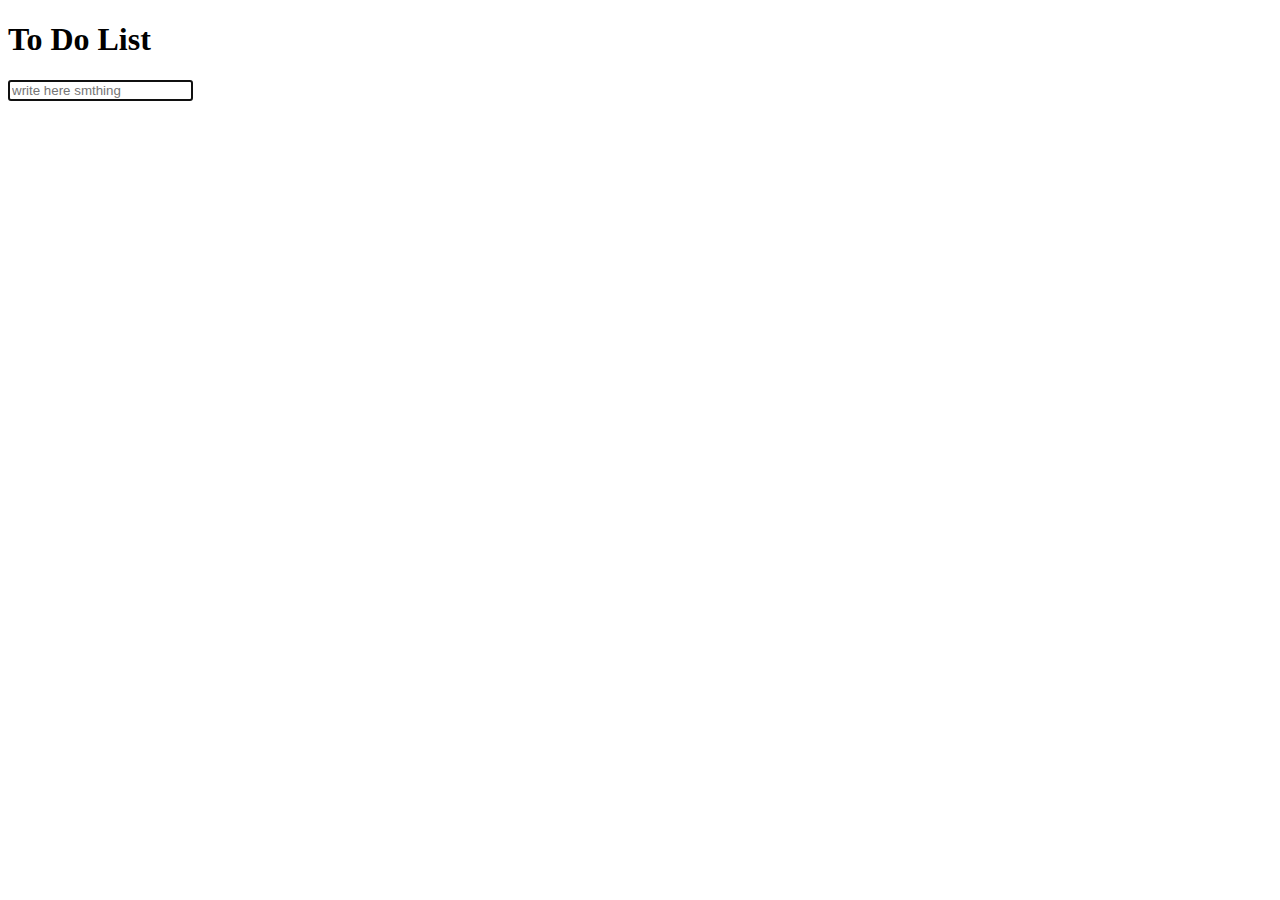
==== todo-mvc.js/index.html @ 75272ac4 "fdfd" ====
<!DOCTYPE html>
<html lang="en">
<head>
	<meta charset="UTF-8">
	<title>To Do List</title>

	<style>
		


	</style>

</head>
<body>


	<section class="todoapp">
		<header class="header">
			<h1>To Do List</h1>
			<input class="newtodo" type="text" placeholder="write here smthing" autofocus>
		</header>

		<section class="main">
			<ul class="todolist"></ul>
		</section>
	</section>







<script src="js/template.js"></script>
<script src="js/model.js"></script>
<script src="js/store.js"></script>
<script src="js/view.js"></script>
<script src="js/controller.js"></script>
<script src="js/app.js"></script>
	
</body>
</html>
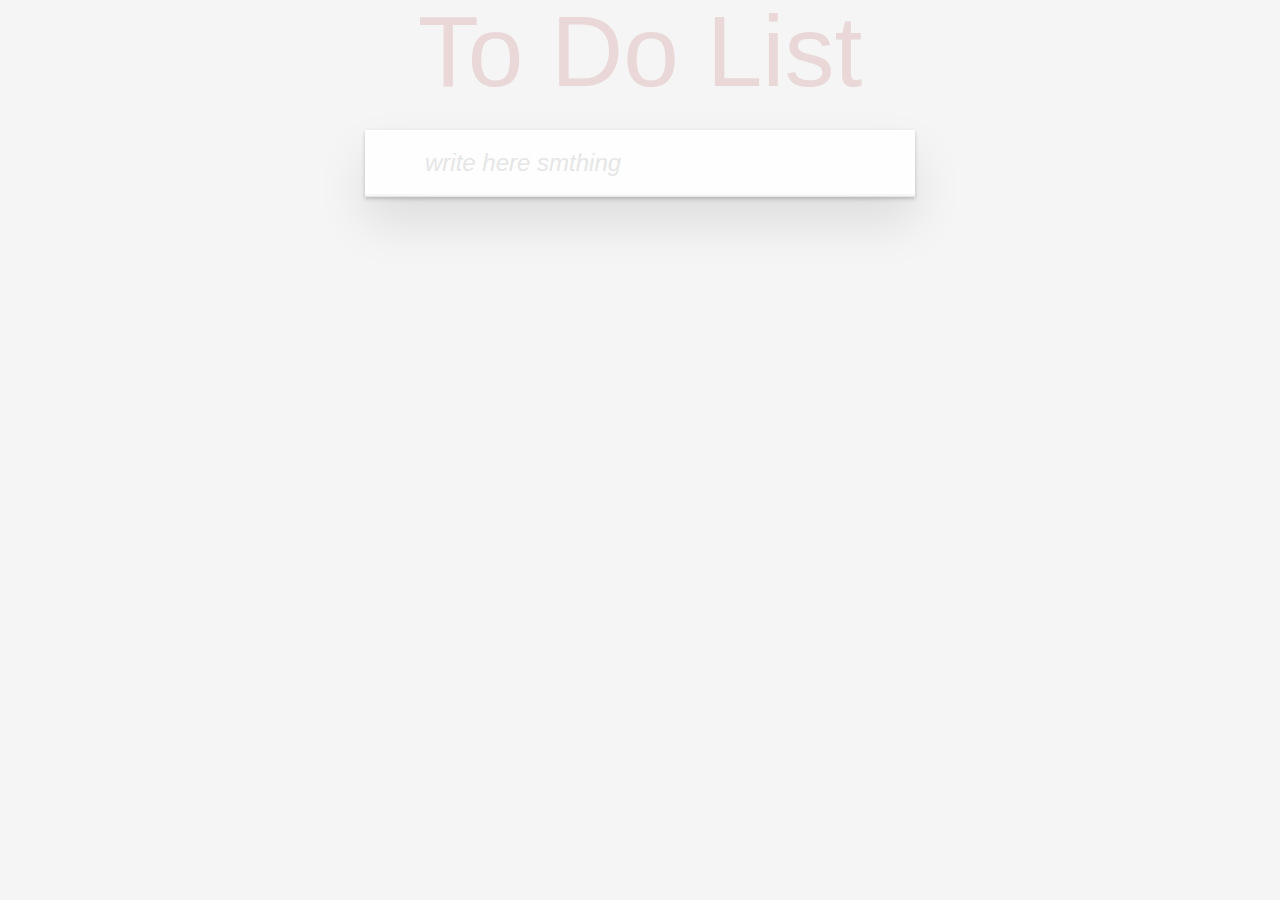
==== commit 0b016ab7: "fd" ====
--- a/todo-mvc.js/index.html
+++ b/todo-mvc.js/index.html
@@ -3,12 +3,7 @@
 <head>
 	<meta charset="UTF-8">
 	<title>To Do List</title>
-
-	<style>
-		
-
-
-	</style>
+	<link rel="stylesheet" href="css/index.css">
 
 </head>
 <body>
--- a/todo-mvc.js/css/index.css
+++ b/todo-mvc.js/css/index.css
@@ -0,0 +1,378 @@
+html,
+body {
+	margin: 0;
+	padding: 0;
+}
+
+button {
+	margin: 0;
+	padding: 0;
+	border: 0;
+	background: none;
+	font-size: 100%;
+	vertical-align: baseline;
+	font-family: inherit;
+	font-weight: inherit;
+	color: inherit;
+	-webkit-appearance: none;
+	appearance: none;
+	-webkit-font-smoothing: antialiased;
+	-moz-font-smoothing: antialiased;
+	font-smoothing: antialiased;
+}
+
+body {
+	font: 14px 'Helvetica Neue', Helvetica, Arial, sans-serif;
+	line-height: 1.4em;
+	background: #f5f5f5;
+	color: #4d4d4d;
+	min-width: 230px;
+	max-width: 550px;
+	margin: 0 auto;
+	-webkit-font-smoothing: antialiased;
+	-moz-font-smoothing: antialiased;
+	font-smoothing: antialiased;
+	font-weight: 300;
+}
+
+button,
+input[type="checkbox"] {
+	outline: none;
+}
+
+.hidden {
+	display: none;
+}
+
+.todoapp {
+	background: #fff;
+	margin: 130px 0 40px 0;
+	position: relative;
+	box-shadow: 0 2px 4px 0 rgba(0, 0, 0, 0.2),
+	            0 25px 50px 0 rgba(0, 0, 0, 0.1);
+}
+
+.todoapp input::-webkit-input-placeholder {
+	font-style: italic;
+	font-weight: 300;
+	color: #e6e6e6;
+}
+
+.todoapp input::-moz-placeholder {
+	font-style: italic;
+	font-weight: 300;
+	color: #e6e6e6;
+}
+
+.todoapp input::input-placeholder {
+	font-style: italic;
+	font-weight: 300;
+	color: #e6e6e6;
+}
+
+.todoapp h1 {
+	position: absolute;
+	top: -155px;
+	width: 100%;
+	font-size: 100px;
+	font-weight: 100;
+	text-align: center;
+	color: rgba(175, 47, 47, 0.15);
+	-webkit-text-rendering: optimizeLegibility;
+	-moz-text-rendering: optimizeLegibility;
+	text-rendering: optimizeLegibility;
+}
+
+.newtodo,
+.edit {
+	position: relative;
+	margin: 0;
+	width: 100%;
+	font-size: 24px;
+	font-family: inherit;
+	font-weight: inherit;
+	line-height: 1.4em;
+	border: 0;
+	outline: none;
+	color: inherit;
+	padding: 6px;
+	border: 1px solid #999;
+	box-shadow: inset 0 -1px 5px 0 rgba(0, 0, 0, 0.2);
+	box-sizing: border-box;
+	-webkit-font-smoothing: antialiased;
+	-moz-font-smoothing: antialiased;
+	font-smoothing: antialiased;
+}
+
+.newtodo {
+	padding: 16px 16px 16px 60px;
+	border: none;
+	background: rgba(0, 0, 0, 0.003);
+	box-shadow: inset 0 -2px 1px rgba(0,0,0,0.03);
+}
+
+.main {
+	position: relative;
+	z-index: 2;
+	border-top: 1px solid #e6e6e6;
+}
+
+label[for='toggle-all'] {
+	display: none;
+}
+
+.toggle-all {
+	position: absolute;
+	top: -55px;
+	left: -12px;
+	width: 60px;
+	height: 34px;
+	text-align: center;
+	border: none; /* Mobile Safari */
+}
+
+.toggle-all:before {
+	content: '❯';
+	font-size: 22px;
+	color: #e6e6e6;
+	padding: 10px 27px 10px 27px;
+}
+
+.toggle-all:checked:before {
+	color: #737373;
+}
+
+.todolist {
+	margin: 0;
+	padding: 0;
+	list-style: none;
+}
+
+.todolist li {
+	position: relative;
+	font-size: 24px;
+	border-bottom: 1px solid #ededed;
+}
+
+.todolist li:last-child {
+	border-bottom: none;
+}
+
+.todolist li.editing {
+	border-bottom: none;
+	padding: 0;
+}
+
+.todolist li.editing .edit {
+	display: block;
+	width: 506px;
+	padding: 13px 17px 12px 17px;
+	margin: 0 0 0 43px;
+}
+
+.todolist li.editing .view {
+	display: none;
+}
+
+.todolist li .toggle {
+	text-align: center;
+	width: 40px;
+	/* auto, since non-WebKit browsers doesn't support input styling */
+	height: auto;
+	position: absolute;
+	top: 0;
+	bottom: 0;
+	margin: auto 0;
+	border: none; /* Mobile Safari */
+	-webkit-appearance: none;
+	appearance: none;
+}
+
+.todolist li .toggle:after {
+	content: url('data:image/svg+xml;utf8,<svg xmlns="http://www.w3.org/2000/svg" width="40" height="40" viewBox="-10 -18 100 135"><circle cx="50" cy="50" r="50" fill="none" stroke="#ededed" stroke-width="3"/></svg>');
+}
+
+.todolist li .toggle:checked:after {
+	content: url('data:image/svg+xml;utf8,<svg xmlns="http://www.w3.org/2000/svg" width="40" height="40" viewBox="-10 -18 100 135"><circle cx="50" cy="50" r="50" fill="none" stroke="#bddad5" stroke-width="3"/><path fill="#5dc2af" d="M72 25L42 71 27 56l-4 4 20 20 34-52z"/></svg>');
+}
+
+.todolist li label {
+	white-space: pre-line;
+	word-break: break-all;
+	padding: 15px 60px 15px 15px;
+	margin-left: 45px;
+	display: block;
+	line-height: 1.2;
+	transition: color 0.4s;
+}
+
+.todolist li.completed label {
+	color: #d9d9d9;
+	text-decoration: line-through;
+}
+
+.todolist li .destroy {
+	display: none;
+	position: absolute;
+	top: 0;
+	right: 10px;
+	bottom: 0;
+	width: 40px;
+	height: 40px;
+	margin: auto 0;
+	font-size: 30px;
+	color: #cc9a9a;
+	margin-bottom: 11px;
+	transition: color 0.2s ease-out;
+}
+
+.todolist li .destroy:hover {
+	color: #af5b5e;
+}
+
+.todolist li .destroy:after {
+	content: '×';
+}
+
+.todolist li:hover .destroy {
+	display: block;
+}
+
+.todolist li .edit {
+	display: none;
+}
+
+.todolist li.editing:last-child {
+	margin-bottom: -1px;
+}
+
+.footer {
+	color: #777;
+	padding: 10px 15px;
+	height: 20px;
+	text-align: center;
+	border-top: 1px solid #e6e6e6;
+}
+
+.footer:before {
+	content: '';
+	position: absolute;
+	right: 0;
+	bottom: 0;
+	left: 0;
+	height: 50px;
+	overflow: hidden;
+	box-shadow: 0 1px 1px rgba(0, 0, 0, 0.2),
+	            0 8px 0 -3px #f6f6f6,
+	            0 9px 1px -3px rgba(0, 0, 0, 0.2),
+	            0 16px 0 -6px #f6f6f6,
+	            0 17px 2px -6px rgba(0, 0, 0, 0.2);
+}
+
+.todo-count {
+	float: left;
+	text-align: left;
+}
+
+.todo-count strong {
+	font-weight: 300;
+}
+
+.filters {
+	margin: 0;
+	padding: 0;
+	list-style: none;
+	position: absolute;
+	right: 0;
+	left: 0;
+}
+
+.filters li {
+	display: inline;
+}
+
+.filters li a {
+	color: inherit;
+	margin: 3px;
+	padding: 3px 7px;
+	text-decoration: none;
+	border: 1px solid transparent;
+	border-radius: 3px;
+}
+
+.filters li a.selected,
+.filters li a:hover {
+	border-color: rgba(175, 47, 47, 0.1);
+}
+
+.filters li a.selected {
+	border-color: rgba(175, 47, 47, 0.2);
+}
+
+.clear-completed,
+html .clear-completed:active {
+	float: right;
+	position: relative;
+	line-height: 20px;
+	text-decoration: none;
+	cursor: pointer;
+	position: relative;
+}
+
+.clear-completed:hover {
+	text-decoration: underline;
+}
+
+.info {
+	margin: 65px auto 0;
+	color: #bfbfbf;
+	font-size: 10px;
+	text-shadow: 0 1px 0 rgba(255, 255, 255, 0.5);
+	text-align: center;
+}
+
+.info p {
+	line-height: 1;
+}
+
+.info a {
+	color: inherit;
+	text-decoration: none;
+	font-weight: 400;
+}
+
+.info a:hover {
+	text-decoration: underline;
+}
+
+/*
+	Hack to remove background from Mobile Safari.
+	Can't use it globally since it destroys checkboxes in Firefox
+*/
+@media screen and (-webkit-min-device-pixel-ratio:0) {
+	.toggle-all,
+	.todolist li .toggle {
+		background: none;
+	}
+
+	.todolist li .toggle {
+		height: 40px;
+	}
+
+	.toggle-all {
+		-webkit-transform: rotate(90deg);
+		transform: rotate(90deg);
+		-webkit-appearance: none;
+		appearance: none;
+	}
+}
+
+@media (max-width: 430px) {
+	.footer {
+		height: 50px;
+	}
+
+	.filters {
+		bottom: 10px;
+	}
+}